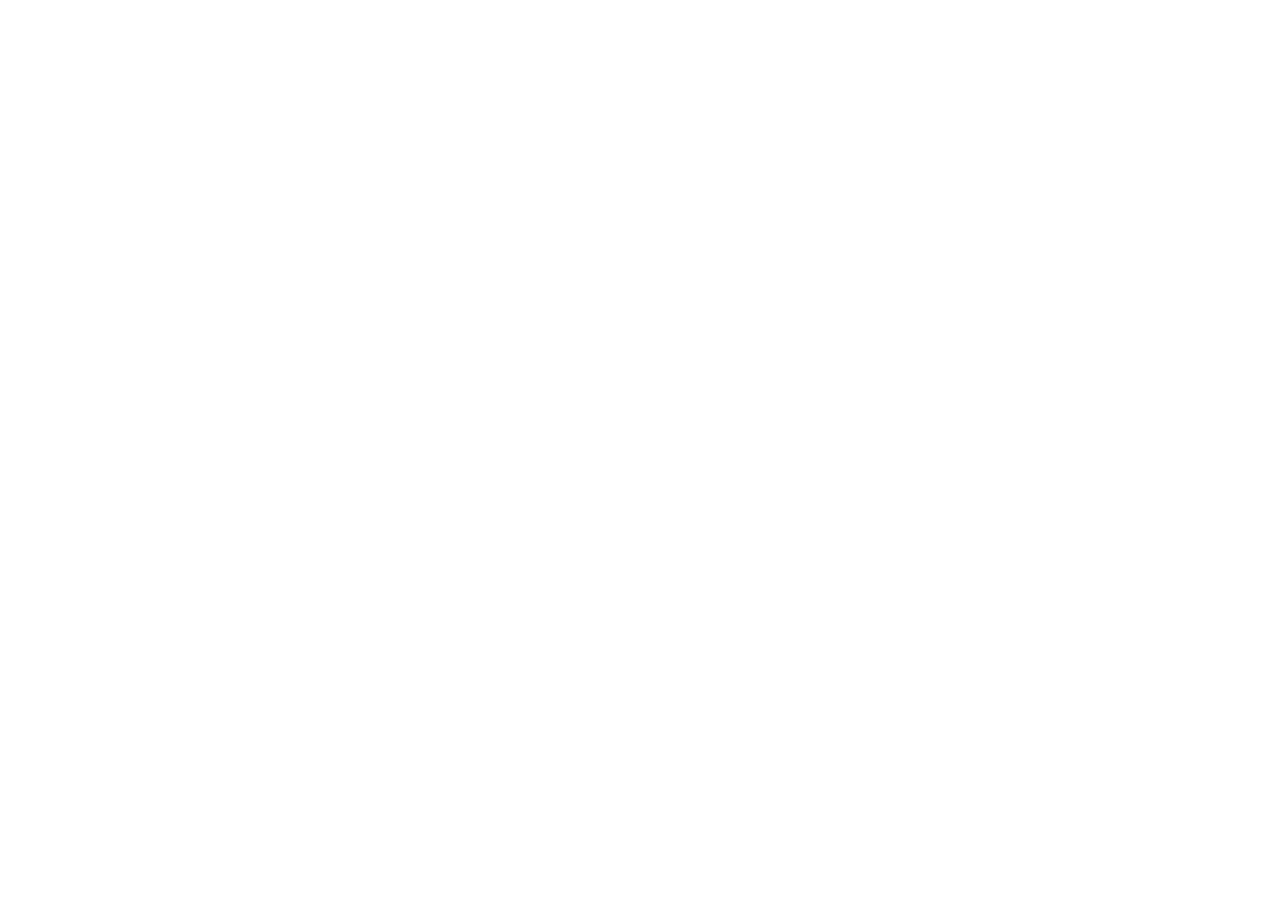
==== intermediate-html-css/positioning-grid/index.html @ 1348772b "Initial Commit" ====
<!DOCTYPE html>
<html lang="en">
  <head>
    <meta charset="UTF-8" />
    <meta name="viewport" content="width=device-width, initial-scale=1.0" />
    <title>The Holy Grail</title>
    <link rel="stylesheet" href="style.css" />
  </head>
  <body>
    <div class="container">
      <div class="header">Header</div>
      <div class="sidebar">Sidebar</div>
      <div class="nav">Nav</div>
      <div class="article">Article</div>
      <div class="footer">Footer</div>
    </div>
  </body>
</html>
---- intermediate-html-css/positioning-grid/style.css ----
*{
    margin: 0;
    padding: 0;
    box-sizing: border-box;
    font: Arial;
}

.header,
.sidebar,
.nav,
.article,
.footer{
    color: white ;
    font-weight: bold;
}

.container{
    display: grid;
    grid-template: 40px 40px 200px 40px/ 40px 120px;
}
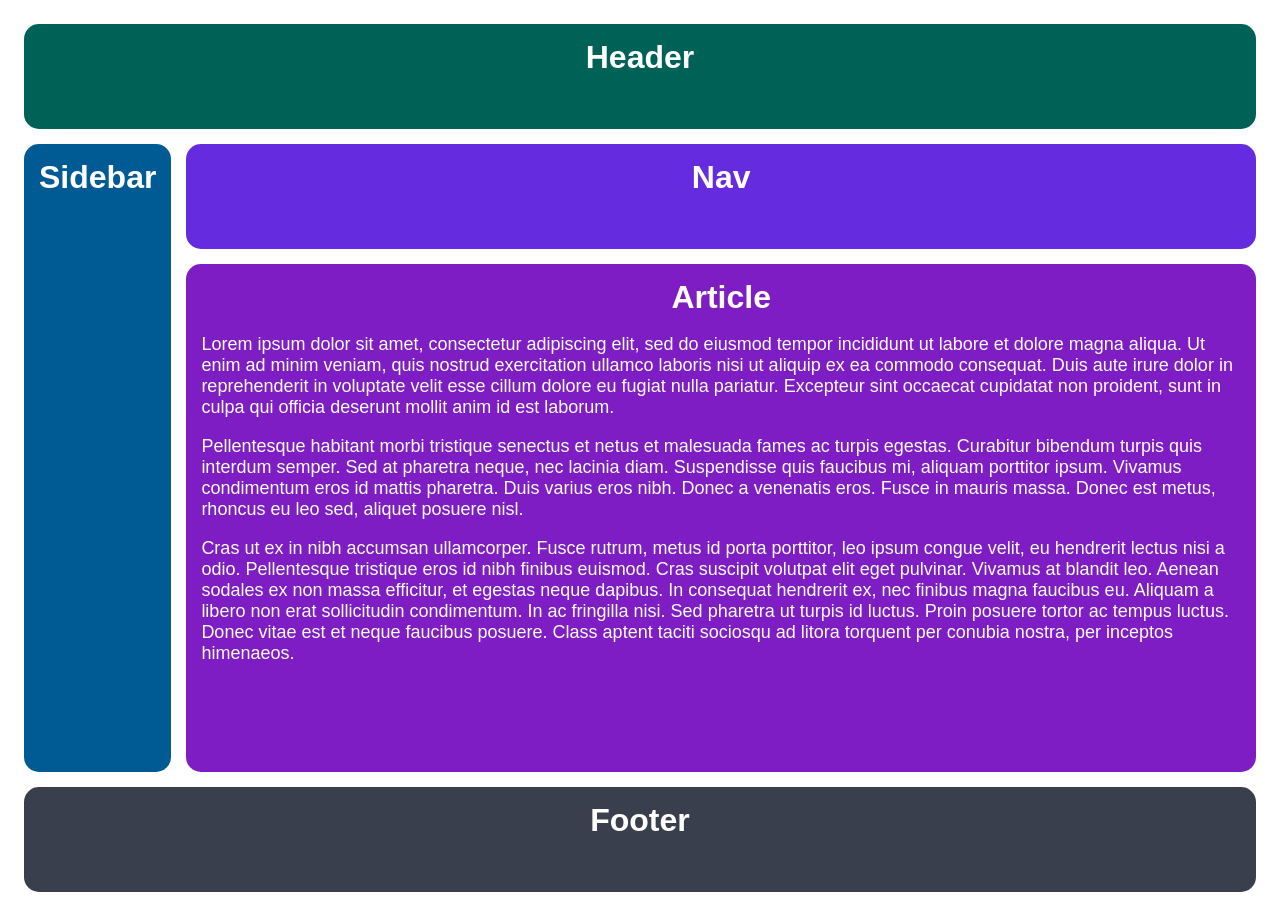
==== commit 67509787: "Finish" ====
--- a/intermediate-html-css/positioning-grid/index.html
+++ b/intermediate-html-css/positioning-grid/index.html
@@ -11,7 +11,39 @@
       <div class="header">Header</div>
       <div class="sidebar">Sidebar</div>
       <div class="nav">Nav</div>
-      <div class="article">Article</div>
+      <div class="article">
+        Article
+        <p>
+          Lorem ipsum dolor sit amet, consectetur adipiscing elit, sed do
+          eiusmod tempor incididunt ut labore et dolore magna aliqua. Ut enim ad
+          minim veniam, quis nostrud exercitation ullamco laboris nisi ut
+          aliquip ex ea commodo consequat. Duis aute irure dolor in
+          reprehenderit in voluptate velit esse cillum dolore eu fugiat nulla
+          pariatur. Excepteur sint occaecat cupidatat non proident, sunt in
+          culpa qui officia deserunt mollit anim id est laborum.
+        </p>
+        <p>
+          Pellentesque habitant morbi tristique senectus et netus et malesuada
+          fames ac turpis egestas. Curabitur bibendum turpis quis interdum
+          semper. Sed at pharetra neque, nec lacinia diam. Suspendisse quis
+          faucibus mi, aliquam porttitor ipsum. Vivamus condimentum eros id
+          mattis pharetra. Duis varius eros nibh. Donec a venenatis eros. Fusce
+          in mauris massa. Donec est metus, rhoncus eu leo sed, aliquet posuere
+          nisl.
+        </p>
+        <p>
+          Cras ut ex in nibh accumsan ullamcorper. Fusce rutrum, metus id porta
+          porttitor, leo ipsum congue velit, eu hendrerit lectus nisi a odio.
+          Pellentesque tristique eros id nibh finibus euismod. Cras suscipit
+          volutpat elit eget pulvinar. Vivamus at blandit leo. Aenean sodales ex
+          non massa efficitur, et egestas neque dapibus. In consequat hendrerit
+          ex, nec finibus magna faucibus eu. Aliquam a libero non erat
+          sollicitudin condimentum. In ac fringilla nisi. Sed pharetra ut turpis
+          id luctus. Proin posuere tortor ac tempus luctus. Donec vitae est et
+          neque faucibus posuere. Class aptent taciti sociosqu ad litora
+          torquent per conubia nostra, per inceptos himenaeos.
+        </p>
+      </div>
       <div class="footer">Footer</div>
     </div>
   </body>
--- a/intermediate-html-css/positioning-grid/style.css
+++ b/intermediate-html-css/positioning-grid/style.css
@@ -1,20 +1,62 @@
-*{
-    margin: 0;
-    padding: 0;
-    box-sizing: border-box;
-    font: Arial;
-}
-
-.header,
-.sidebar,
-.nav,
-.article,
-.footer{
-    color: white ;
-    font-weight: bold;
+html,
+body{
+    height: 100%;
 }
 
 .container{
-    display: grid;
-    grid-template: 40px 40px 200px 40px/ 40px 120px;
+   text-align: center;
+   display: grid;
+   height: 100%;
+   padding:16px;
+   box-sizing: border-box;
+   gap: 15px;
+}
+
+.container div{
+    padding: 15px;
+    font-size: 32px;
+    font-family: Helvetica;
+    font-weight: bold;
+    color: white;
+    border-radius: 15px;
+}
+
+
+.header{
+    background-color: #006157;
+    grid-column: 1 / span 2;
+    grid-row: 1 / 2;
+
+}
+
+.sidebar{
+    background-color: #005b94;
+    grid-column: 1 span;
+    grid-row: 2 / 5;
+}
+
+.nav{
+    background-color:#642cde;
+    grid-row: 2;
+    grid-column: span;
+}
+
+.article{
+    background-color: #7e1dc3;
+    grid-row: 3 / 5;
+    grid-column: span;
+}
+
+.footer{
+    background-color: #393f4d;
+    grid-column: 1 / span 2;
+    grid-row: 5
+}
+
+.article p{
+    font-size: 18px;
+    font-family: sans-serif;
+    color: white;
+    font-weight: normal;
+    text-align: left;
 }
